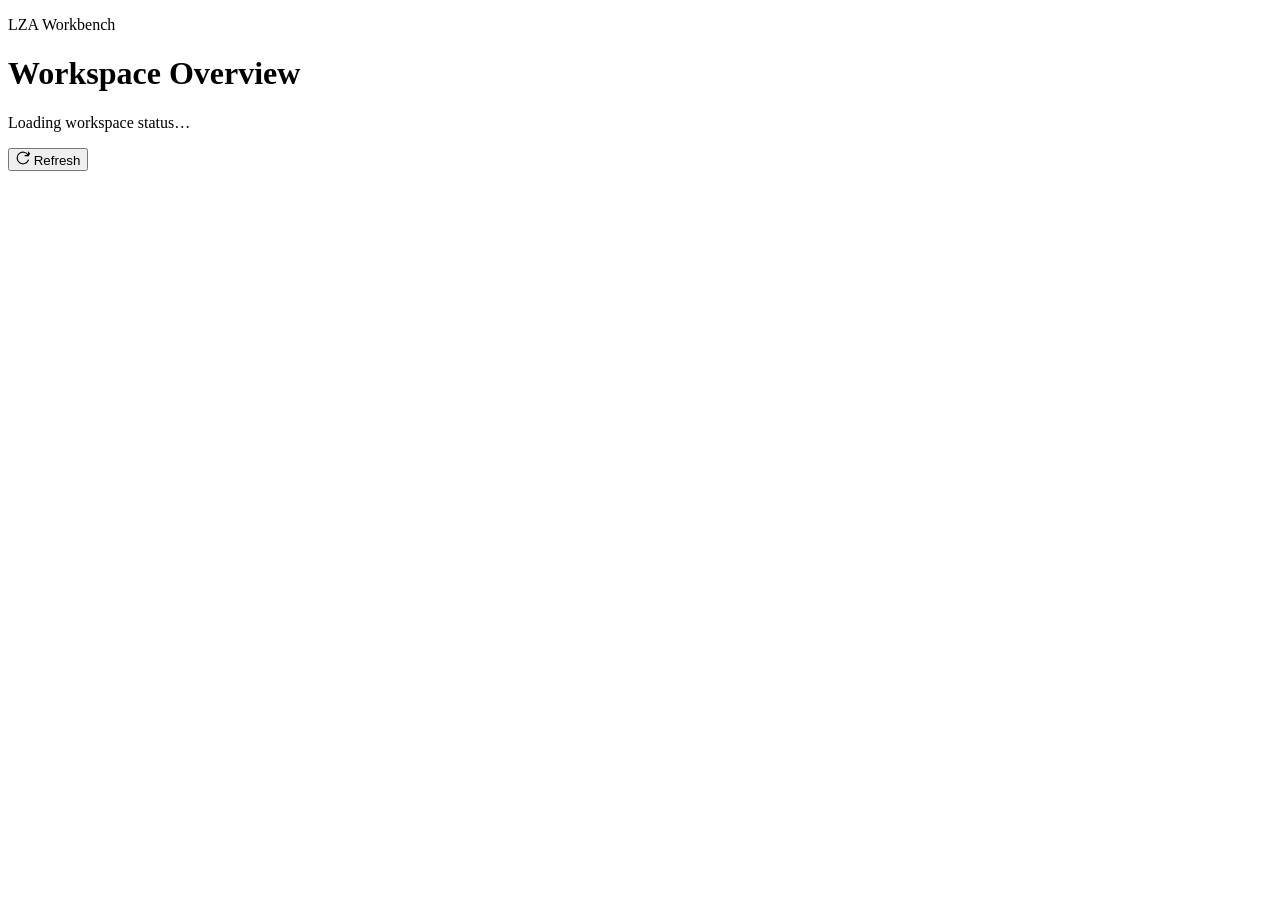
==== src/lza_workbench/interfaces/web/static/index.html @ f07c9b82 "refactor: implement counterfactual architecture v2" ====
<!doctype html>
<html lang="en">
  <head>
    <meta charset="utf-8">
    <meta name="viewport" content="width=device-width, initial-scale=1">
    <title>LZA Workbench</title>
    <link rel="stylesheet" href="/css/app.css">
  </head>
  <body>
    <main class="shell">
      <header class="page-header">
        <div class="header-content">
          <nav id="breadcrumb" class="breadcrumb-bar" aria-label="Breadcrumb" hidden>
            <a href="#/overview" class="breadcrumb-back-link">
              <svg class="breadcrumb-icon" width="14" height="14" viewBox="0 0 24 24" fill="none" stroke="currentColor" stroke-width="2" stroke-linecap="round" stroke-linejoin="round" aria-hidden="true"><polyline points="15 18 9 12 15 6"/></svg>
              <span>Back to Overview</span>
            </a>
          </nav>
          <p id="page-eyebrow" class="eyebrow">LZA Workbench</p>
          <h1 id="page-title" class="page-title">Workspace Overview</h1>
          <p id="workspace-path" class="workspace-path" title="Loading workspace status…">Loading workspace status…</p>
        </div>
        <div class="header-actions">
          <button id="refresh" class="btn" type="button">
            <svg class="btn-icon" width="14" height="14" viewBox="0 0 24 24" fill="none" stroke="currentColor" stroke-width="2" stroke-linecap="round" stroke-linejoin="round" aria-hidden="true">
              <path d="M21.5 2v6h-6M21.34 15.57a10 10 0 1 1-.57-8.38l5.67-5.67"/>
            </svg>
            <span>Refresh</span>
          </button>
        </div>
      </header>
      <section id="notice" aria-live="polite"></section>
      <section id="view-content" class="card-grid" aria-busy="true"></section>
    </main>
    <script type="module" src="/js/app.js"></script>
  </body>
</html>
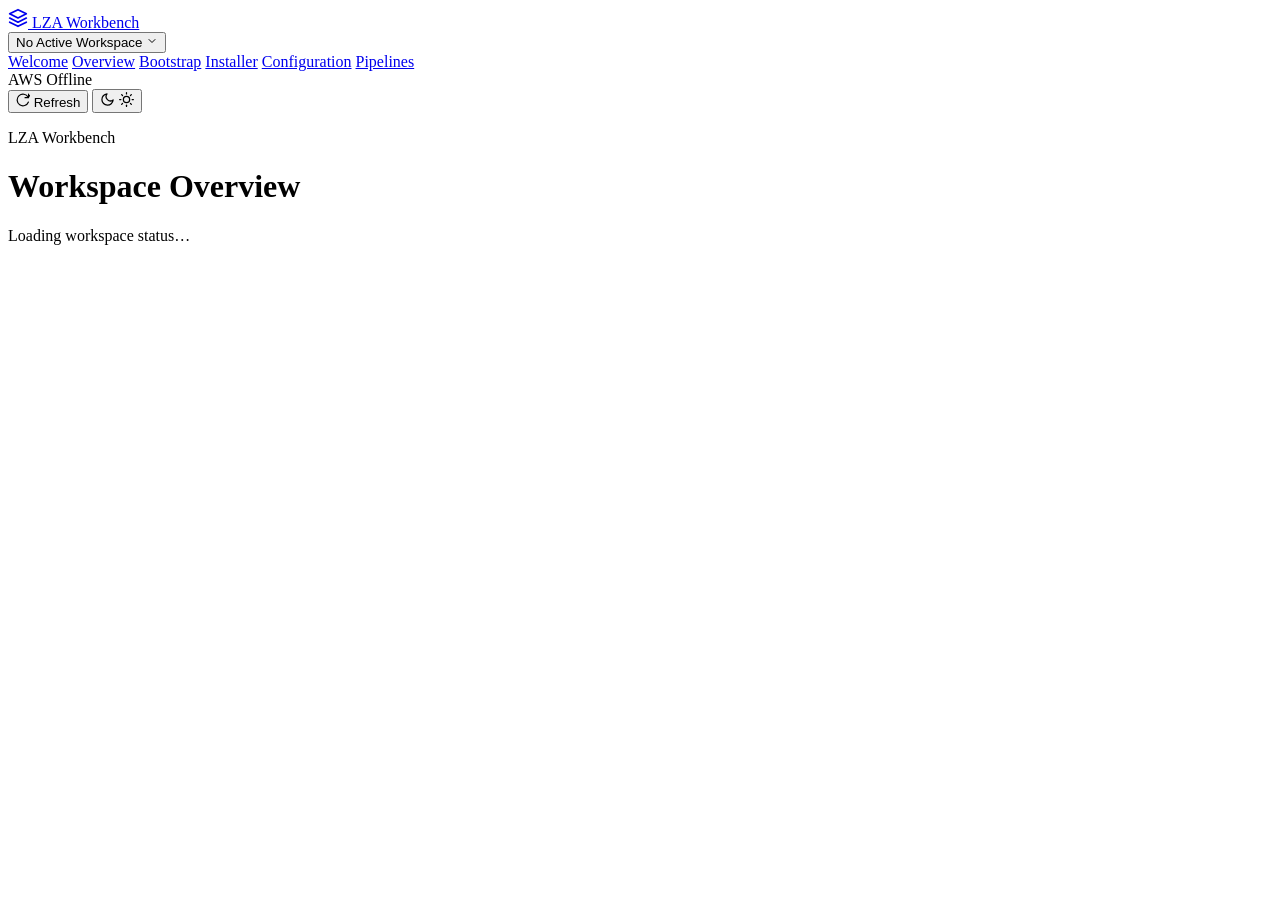
==== commit a429e2dd: "feat: Implement workspace management features and enhance UI" ====
--- a/src/lza_workbench/interfaces/web/static/index.html
+++ b/src/lza_workbench/interfaces/web/static/index.html
@@ -1,5 +1,5 @@
 <!doctype html>
-<html lang="en">
+<html lang="en" data-theme="dark">
   <head>
     <meta charset="utf-8">
     <meta name="viewport" content="width=device-width, initial-scale=1">
@@ -7,8 +7,95 @@
     <link rel="stylesheet" href="/css/app.css">
   </head>
   <body>
+    <!-- Top Global App Navigation Bar -->
+    <header class="app-navbar">
+      <div class="navbar-left">
+        <a href="#/welcome" class="nav-brand" title="LZA Workbench Home">
+          <svg class="brand-icon" width="20" height="20" viewBox="0 0 24 24" fill="none" stroke="currentColor" stroke-width="2" stroke-linecap="round" stroke-linejoin="round">
+            <polygon points="12 2 2 7 12 12 22 7 12 2"/>
+            <polyline points="2 17 12 22 22 17"/>
+            <polyline points="2 12 12 17 22 12"/>
+          </svg>
+          <span class="brand-title">LZA Workbench</span>
+        </a>
+
+        <!-- Workspace Dropdown / Switcher -->
+        <div class="ws-switcher" id="ws-switcher">
+          <button type="button" class="ws-switcher-btn" id="ws-switcher-btn" aria-haspopup="true" aria-expanded="false" title="Switch or Manage Workspace">
+            <span class="ws-switcher-dot" id="ws-switcher-dot"></span>
+            <span class="ws-switcher-name" id="ws-switcher-name">No Active Workspace</span>
+            <svg class="ws-switcher-chevron" width="12" height="12" viewBox="0 0 24 24" fill="none" stroke="currentColor" stroke-width="2" stroke-linecap="round" stroke-linejoin="round">
+              <polyline points="6 9 12 15 18 9"/>
+            </svg>
+          </button>
+          <div class="ws-switcher-menu" id="ws-switcher-menu" hidden>
+            <div class="ws-menu-header">
+              <span class="ws-menu-title">Recent Workspaces</span>
+            </div>
+            <div class="ws-menu-recents" id="ws-menu-recents"></div>
+            <div class="ws-menu-footer">
+              <a href="#/welcome" class="ws-menu-action">
+                <svg width="14" height="14" viewBox="0 0 24 24" fill="none" stroke="currentColor" stroke-width="2" stroke-linecap="round" stroke-linejoin="round"><path d="M3 9l9-7 9 7v11a2 2 0 0 1-2 2H5a2 2 0 0 1-2-2z"/><polyline points="9 22 9 12 15 12 15 22"/></svg>
+                <span>Welcome &amp; Overview</span>
+              </a>
+              <a href="#/setup" class="ws-menu-action">
+                <svg width="14" height="14" viewBox="0 0 24 24" fill="none" stroke="currentColor" stroke-width="2" stroke-linecap="round" stroke-linejoin="round"><line x1="12" y1="5" x2="12" y2="19"/><line x1="5" y1="12" x2="19" y2="12"/></svg>
+                <span>New / Import Workspace</span>
+              </a>
+            </div>
+          </div>
+        </div>
+      </div>
+
+      <!-- Center Primary Navigation Links -->
+      <nav class="nav-links" id="main-nav" aria-label="Main Navigation">
+        <a href="#/welcome" class="nav-link" data-route="welcome">Welcome</a>
+        <a href="#/overview" class="nav-link" data-route="overview">Overview</a>
+        <a href="#/bootstrap" class="nav-link" data-route="bootstrap">Bootstrap</a>
+        <a href="#/installer" class="nav-link" data-route="installer">Installer</a>
+        <a href="#/configuration" class="nav-link" data-route="configuration">Configuration</a>
+        <a href="#/pipeline/configuration" class="nav-link" data-route="pipeline">Pipelines</a>
+      </nav>
+
+      <!-- Right Utility Actions -->
+      <div class="navbar-right">
+        <!-- AWS Status Chip -->
+        <div id="aws-status-chip" class="aws-status-pill offline" title="AWS Execution Context">
+          <span class="status-dot"></span>
+          <span id="aws-status-label">AWS Offline</span>
+        </div>
+
+        <!-- Refresh Button -->
+        <button id="refresh" class="btn btn-sm btn-ghost nav-tool-btn" type="button" title="Refresh Status">
+          <svg class="btn-icon" width="14" height="14" viewBox="0 0 24 24" fill="none" stroke="currentColor" stroke-width="2" stroke-linecap="round" stroke-linejoin="round" aria-hidden="true">
+            <path d="M21.5 2v6h-6M21.34 15.57a10 10 0 1 1-.57-8.38l5.67-5.67"/>
+          </svg>
+          <span class="btn-text">Refresh</span>
+        </button>
+
+        <!-- Theme Toggle Button -->
+        <button id="theme-toggle" class="btn btn-sm btn-ghost nav-tool-btn" type="button" title="Toggle Dark/Light Mode">
+          <svg class="theme-icon theme-icon-moon" width="15" height="15" viewBox="0 0 24 24" fill="none" stroke="currentColor" stroke-width="2" stroke-linecap="round" stroke-linejoin="round">
+            <path d="M21 12.79A9 9 0 1 1 11.21 3 7 7 0 0 0 21 12.79z"/>
+          </svg>
+          <svg class="theme-icon theme-icon-sun" width="15" height="15" viewBox="0 0 24 24" fill="none" stroke="currentColor" stroke-width="2" stroke-linecap="round" stroke-linejoin="round" hidden>
+            <circle cx="12" cy="12" r="5"/>
+            <line x1="12" y1="1" x2="12" y2="3"/>
+            <line x1="12" y1="21" x2="12" y2="23"/>
+            <line x1="4.22" y1="4.22" x2="5.64" y2="5.64"/>
+            <line x1="18.36" y1="18.36" x2="19.78" y2="19.78"/>
+            <line x1="1" y1="12" x2="3" y2="12"/>
+            <line x1="21" y1="12" x2="23" y2="12"/>
+            <line x1="4.22" y1="19.78" x2="5.64" y2="18.36"/>
+            <line x1="18.36" y1="5.64" x2="19.78" y2="4.22"/>
+          </svg>
+        </button>
+      </div>
+    </header>
+
+    <!-- Main Content Area -->
     <main class="shell">
-      <header class="page-header">
+      <header class="page-header" id="page-header">
         <div class="header-content">
           <nav id="breadcrumb" class="breadcrumb-bar" aria-label="Breadcrumb" hidden>
             <a href="#/overview" class="breadcrumb-back-link">
@@ -20,18 +107,15 @@
           <h1 id="page-title" class="page-title">Workspace Overview</h1>
           <p id="workspace-path" class="workspace-path" title="Loading workspace status…">Loading workspace status…</p>
         </div>
-        <div class="header-actions">
-          <button id="refresh" class="btn" type="button">
-            <svg class="btn-icon" width="14" height="14" viewBox="0 0 24 24" fill="none" stroke="currentColor" stroke-width="2" stroke-linecap="round" stroke-linejoin="round" aria-hidden="true">
-              <path d="M21.5 2v6h-6M21.34 15.57a10 10 0 1 1-.57-8.38l5.67-5.67"/>
-            </svg>
-            <span>Refresh</span>
-          </button>
-        </div>
       </header>
-      <section id="notice" aria-live="polite"></section>
+
+      <section id="notice" class="notice" aria-live="polite" hidden></section>
       <section id="view-content" class="card-grid" aria-busy="true"></section>
     </main>
+
+    <!-- Toast Container for lightweight feedback -->
+    <div id="toast-container" class="toast-container" aria-live="polite"></div>
+
     <script type="module" src="/js/app.js"></script>
   </body>
 </html>
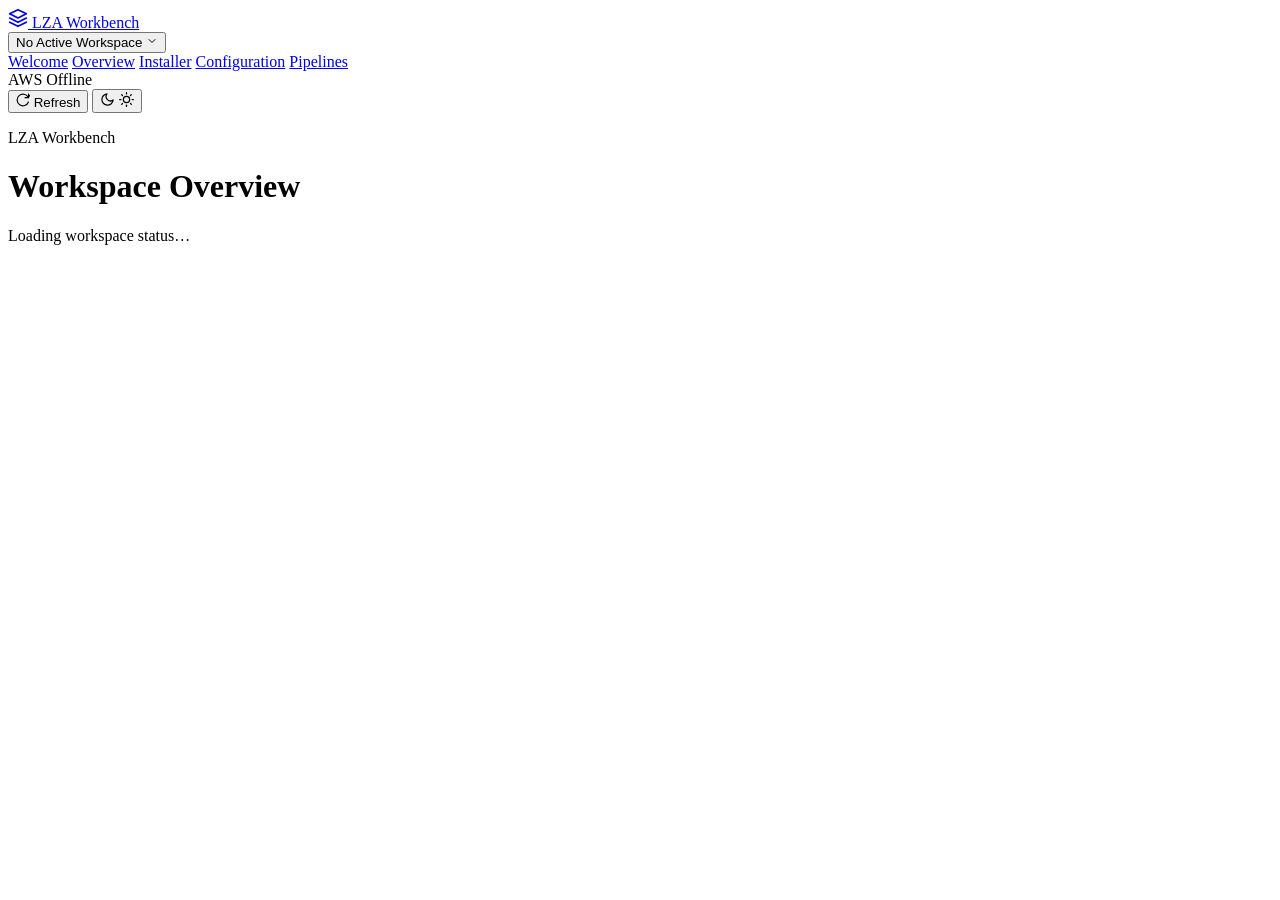
==== commit 6e6eb852: "refactor: reorganize feature and workspace architecture" ====
--- a/src/lza_workbench/interfaces/web/static/index.html
+++ b/src/lza_workbench/interfaces/web/static/index.html
@@ -51,7 +51,6 @@
       <nav class="nav-links" id="main-nav" aria-label="Main Navigation">
         <a href="#/welcome" class="nav-link" data-route="welcome">Welcome</a>
         <a href="#/overview" class="nav-link" data-route="overview">Overview</a>
-        <a href="#/bootstrap" class="nav-link" data-route="bootstrap">Bootstrap</a>
         <a href="#/installer" class="nav-link" data-route="installer">Installer</a>
         <a href="#/configuration" class="nav-link" data-route="configuration">Configuration</a>
         <a href="#/pipeline/configuration" class="nav-link" data-route="pipeline">Pipelines</a>
@@ -109,6 +108,37 @@
         </div>
       </header>
 
+      <!-- Elegant Offline Notification Bar -->
+      <div id="offline-bar" class="offline-bar" hidden>
+        <div class="offline-bar-main">
+          <div class="offline-indicator">
+            <span class="status-dot status-warning-dot"></span>
+            <strong class="offline-title">Offline Mode</strong>
+          </div>
+          <span class="offline-sep">&middot;</span>
+          <span class="offline-text">Displaying cached state from local metadata.</span>
+        </div>
+        <div class="offline-bar-actions">
+          <button type="button" class="btn btn-sm btn-ghost btn-details" id="offline-details-btn">Details</button>
+          <button type="button" class="btn-dismiss" id="offline-dismiss-btn" title="Dismiss offline notice for this session">&times;</button>
+        </div>
+        <div class="offline-details-panel" id="offline-details-panel" hidden>
+          <div class="offline-cmd-section" id="offline-cmd-wrapper" hidden>
+            <span class="offline-cmd-label">Suggested authentication command:</span>
+            <div class="offline-cmd-box">
+              <code id="offline-cmd-text"></code>
+              <button type="button" class="btn-copy-inline" id="offline-cmd-copy" title="Copy authentication command">
+                <svg width="12" height="12" viewBox="0 0 24 24" fill="none" stroke="currentColor" stroke-width="2" stroke-linecap="round" stroke-linejoin="round">
+                  <rect x="9" y="9" width="13" height="13" rx="2" ry="2"/>
+                  <path d="M5 15H4a2 2 0 0 1-2-2V4a2 2 0 0 1 2-2h9a2 2 0 0 1 2 2v1"/>
+                </svg>
+              </button>
+            </div>
+          </div>
+          <p class="offline-details-text" id="offline-details-text"></p>
+        </div>
+      </div>
+
       <section id="notice" class="notice" aria-live="polite" hidden></section>
       <section id="view-content" class="card-grid" aria-busy="true"></section>
     </main>
